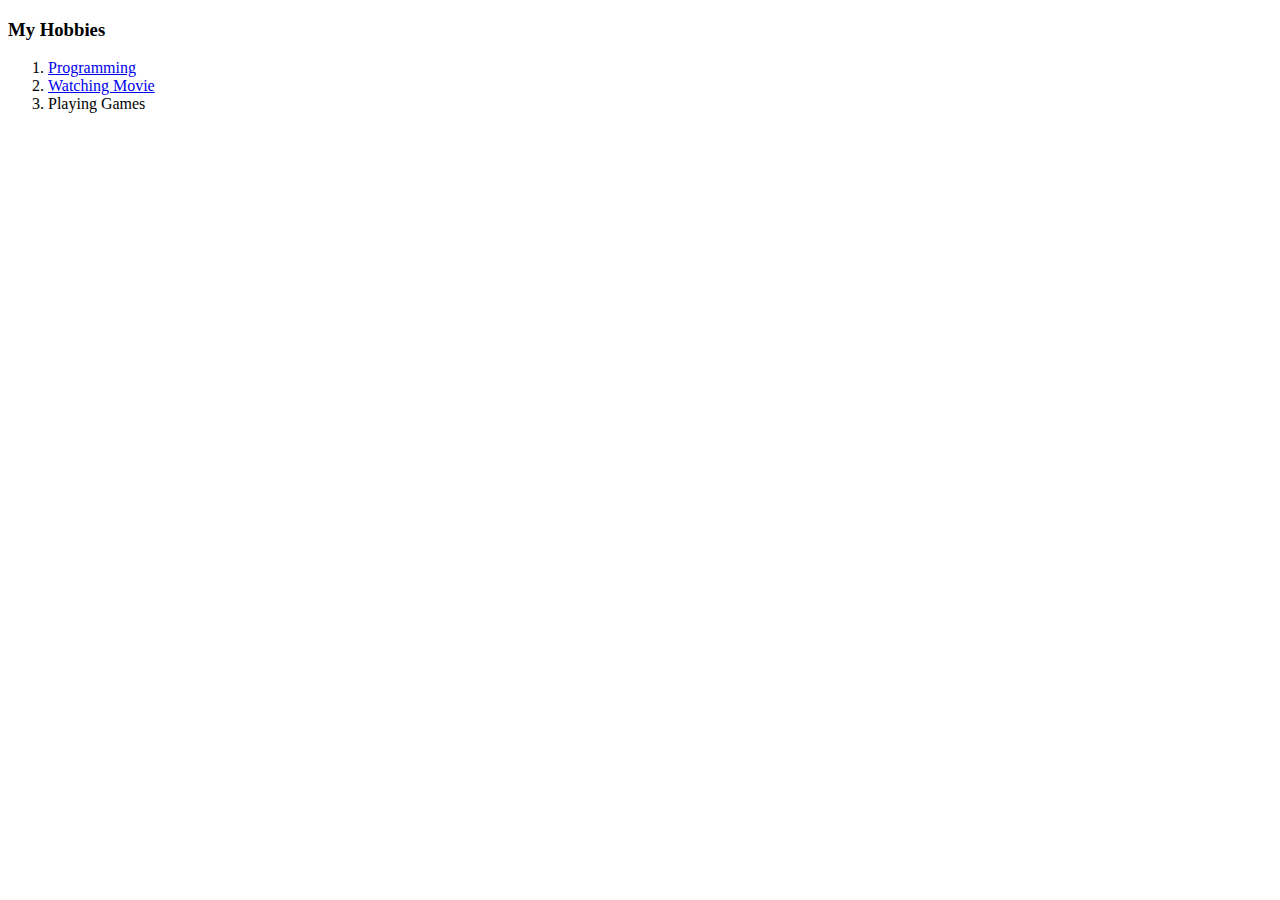
==== hobbies.html @ 7a96d7b8 "Add initial cv website files" ====
<!doctype html>
<html lang="en">
<head>
    <meta charset="UTF-8">
    <meta name="viewport"
          content="width=device-width, user-scalable=no, initial-scale=1.0, maximum-scale=1.0, minimum-scale=1.0">
    <meta http-equiv="X-UA-Compatible" content="ie=edge">
    <title>My Hobbies</title>
</head>
<body>

<h3> My Hobbies</h3>
<ol>
    <li><a href="https://www.udemy.com/course/the-complete-web-development-bootcamp/learn/lecture/12287450#questions">Programming</a></li>
    <li><a href="https://www.netflix.com/browse">Watching Movie</a></li>
    <li>Playing Games</li>
</ol>

</body>
</html>
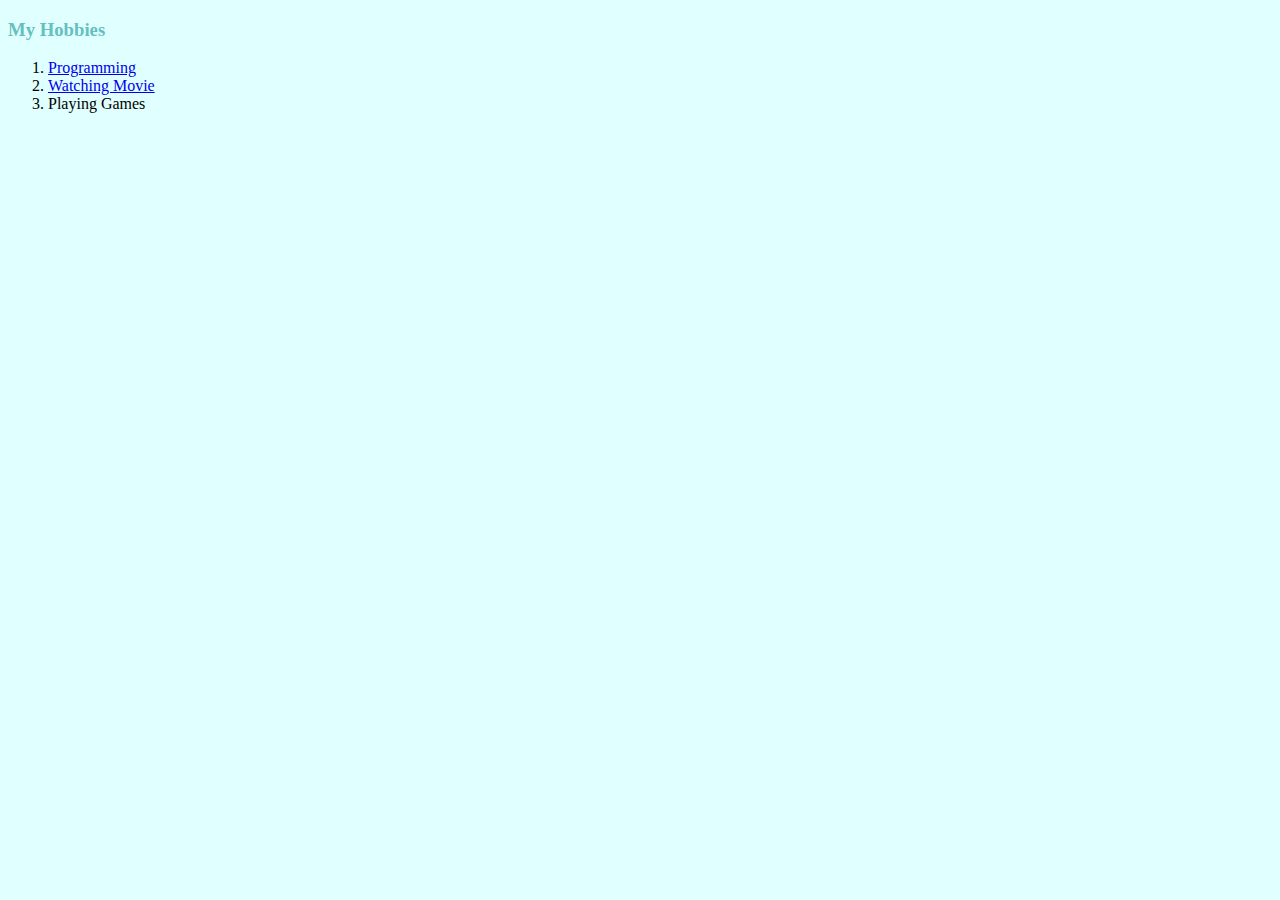
==== commit 18be0adb: "Updating1" ====
--- a/hobbies.html
+++ b/hobbies.html
@@ -6,6 +6,7 @@
           content="width=device-width, user-scalable=no, initial-scale=1.0, maximum-scale=1.0, minimum-scale=1.0">
     <meta http-equiv="X-UA-Compatible" content="ie=edge">
     <title>My Hobbies</title>
+    <link rel="stylesheet" href="CSS/style.css">
 </head>
 <body>
 
--- a/CSS/style.css
+++ b/CSS/style.css
@@ -0,0 +1,19 @@
+body{
+    background-color: lightcyan
+}
+
+hr {
+    border-style: none;
+    border-top-style: dotted ;
+    border-color: grey;
+    border-width: 5px;;
+    width: 5%;
+}
+
+h1 {
+    color: #66BFBF;
+}
+
+h3 {
+    color: #66BFBF;
+}